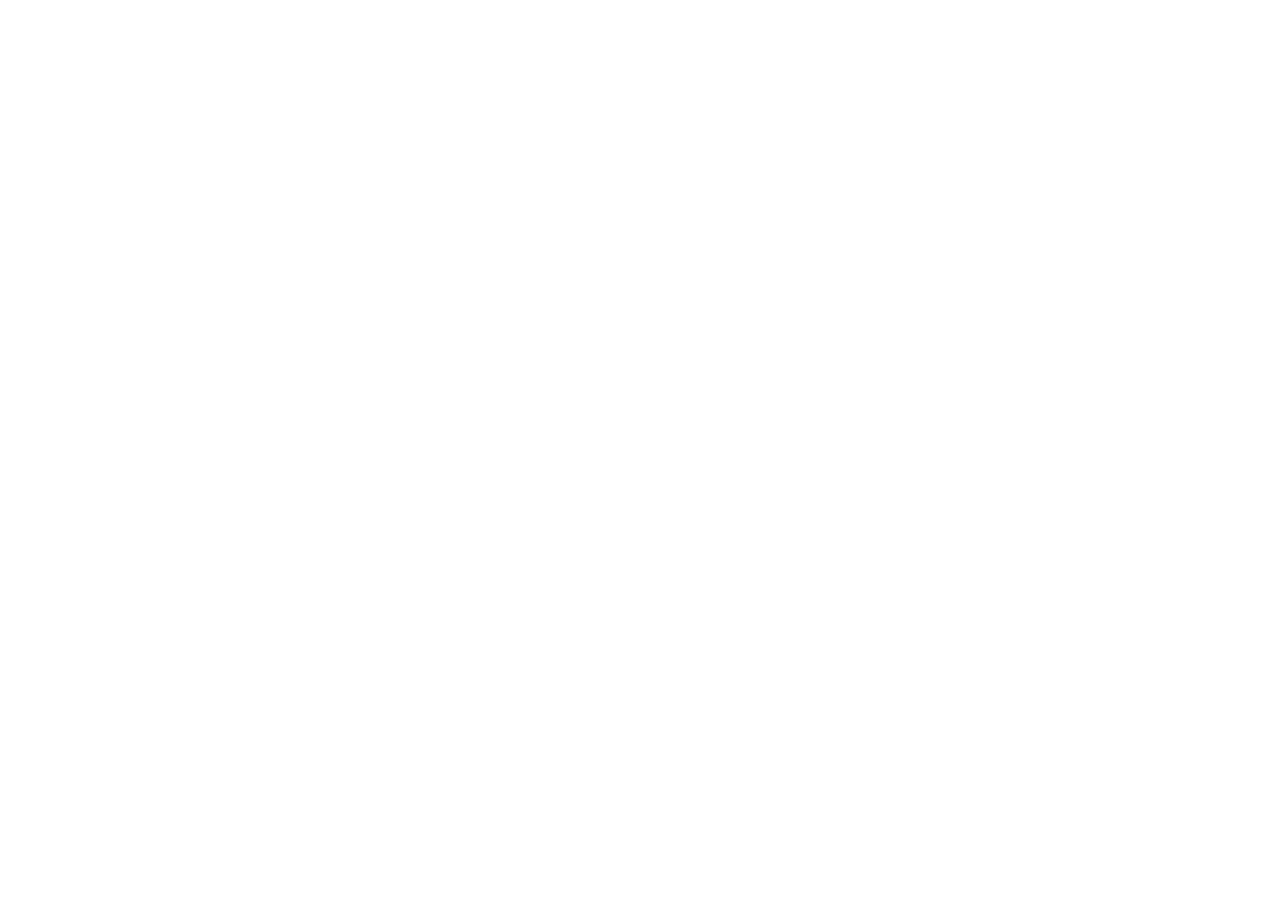
==== index.html @ 20a654a2 "feat: add basick folders and files (sun, mar 12, 2023 02:26:00 am)" ====
<!DOCTYPE html>
<html lang="en">

<head>
    <meta charset="UTF-8">
    <meta http-equiv="X-UA-Compatible" content="IE=edge">
    <meta name="viewport" content="width=device-width, initial-scale=1.0">
    <link rel="preconnect" href="https://fonts.googleapis.com">
    <link rel="preconnect" href="https://fonts.gstatic.com" crossorigin>
    <link href="https://fonts.googleapis.com/css2?family=Tilt+Neon&display=swap" rel="stylesheet">
    <link rel="stylesheet" href="css/style.css">
    <link rel="stylesheet" href="css/style.css">
    <title>Css Bayan</title>
</head>

<body>

</body>

</html>
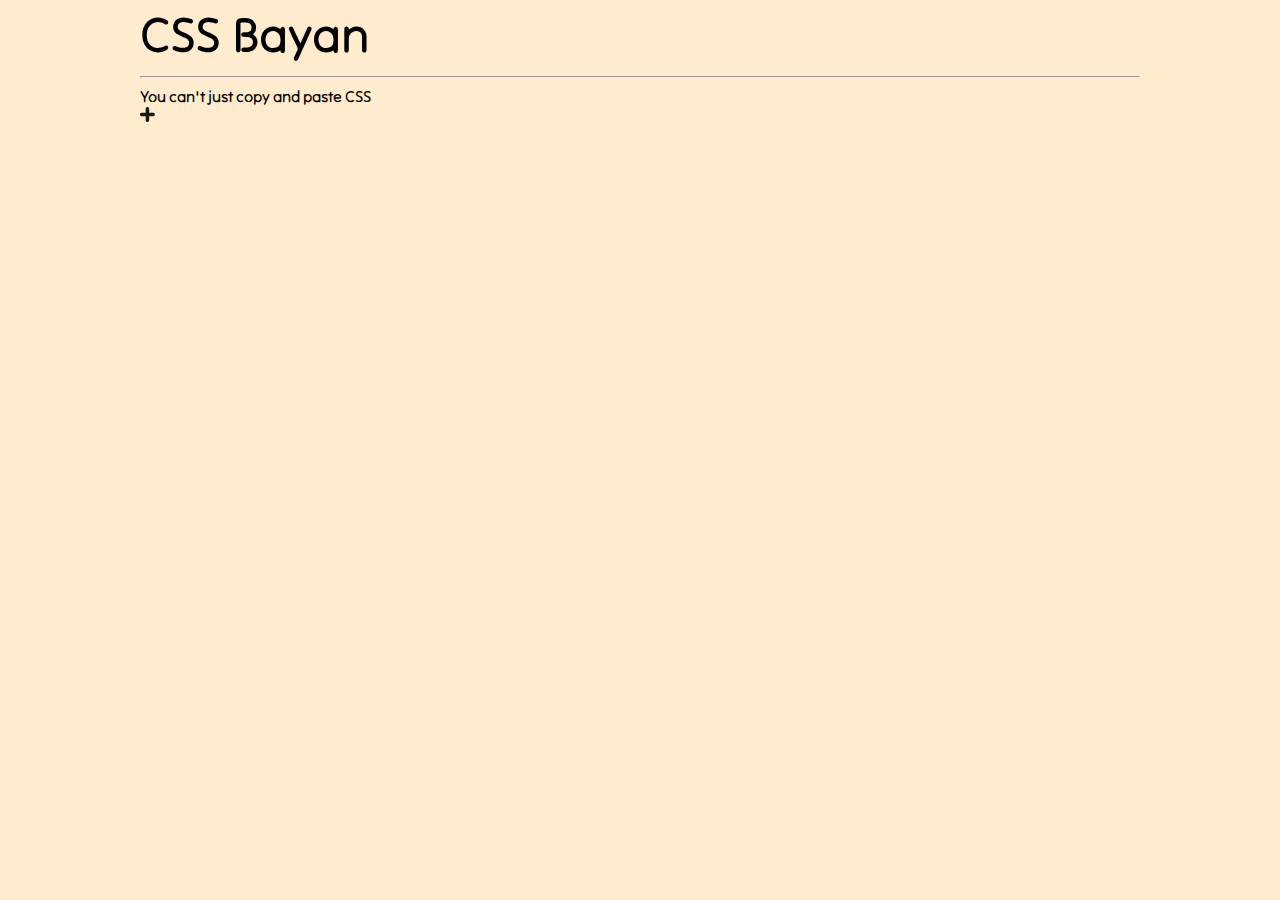
==== commit 1c14ddfa: "feat: add basick item and style (sun, mar 12, 2023 02:53:00 am)" ====
--- a/index.html
+++ b/index.html
@@ -8,13 +8,46 @@
     <link rel="preconnect" href="https://fonts.googleapis.com">
     <link rel="preconnect" href="https://fonts.gstatic.com" crossorigin>
     <link href="https://fonts.googleapis.com/css2?family=Tilt+Neon&display=swap" rel="stylesheet">
-    <link rel="stylesheet" href="css/style.css">
+    <link rel="stylesheet" href="css/reset.css">
     <link rel="stylesheet" href="css/style.css">
     <title>Css Bayan</title>
 </head>
 
 <body>
-
+    <main>
+        <div class="container">
+            <h1 class="main__title">CSS Bayan</h1>
+            <ul class="main__ul-memes">
+                <li class="main__ul-mem-item">
+                    <hr class="main__ul-mem-hr">
+                    <div class="main__ul-mem-box">
+                        <p class="main__ul-mem-text">
+                            You can't just copy and paste CSS
+                        </p>
+                        <svg class="main__ul-mem-ico" width="15.000000px" height="15.000000px" viewBox="0 0 1280.000000 1280.000000"
+                            preserveAspectRatio="xMidYMid meet">
+                            <g class="main__ul-mem-ico-path" transform="translate(0.000000,1280.000000) scale(0.100000,-0.100000)" fill="#000000"
+                                stroke="none">
+                                <path d="M6170 12789 c-30 -5 -99 -16 -153 -25 -274 -43 -501 -152 -686 -329
+                                -210 -201 -355 -466 -420 -766 -45 -211 -44 -172 -50 -2024 l-6 -1770 -1770
+                                -5 c-1602 -5 -1779 -7 -1867 -23 -328 -56 -564 -163 -775 -349 -178 -156 -296
+                                -347 -368 -594 -31 -106 -75 -390 -75 -490 0 -69 27 -275 50 -380 74 -337 295
+                                -663 583 -855 144 -96 270 -153 442 -200 207 -56 85 -52 2005 -58 l1775 -6 6
+                                -1765 c5 -1559 7 -1777 21 -1871 91 -594 387 -995 867 -1176 197 -74 557 -120
+                                725 -93 33 5 107 17 164 26 141 21 259 57 379 114 141 67 241 138 353 250 221
+                                221 363 514 410 845 6 44 14 91 17 105 4 14 9 822 12 1795 l6 1770 1775 6
+                                c1243 4 1795 9 1843 17 353 58 618 185 832 398 223 222 332 462 385 849 22
+                                167 25 262 9 368 -45 310 -66 390 -139 543 -79 167 -165 280 -308 407 -209
+                                184 -441 289 -757 344 -91 16 -251 18 -1870 23 l-1770 5 -6 1770 c-4 1277 -9
+                                1791 -17 1845 -60 383 -182 648 -408 889 -215 228 -454 346 -810 397 -133 20
+                                -330 26 -404 13z" />
+                            </g>
+                        </svg>
+                    </div>
+                </li>
+            </ul>
+        </div>
+    </main>
 </body>
 
 </html>--- a/css/style.css
+++ b/css/style.css
@@ -0,0 +1,18 @@
+body {
+    background-color: blanchedalmond;
+    font-family: 'Tilt Neon', cursive;
+}
+
+.container {
+    max-width: 1000px;
+    margin: 0 auto;
+}
+
+.main__title {
+    font-size: 50px;
+    line-height: 68px;
+}
+
+.main__ul-mem-ico-path {
+    fill: #171717;
+}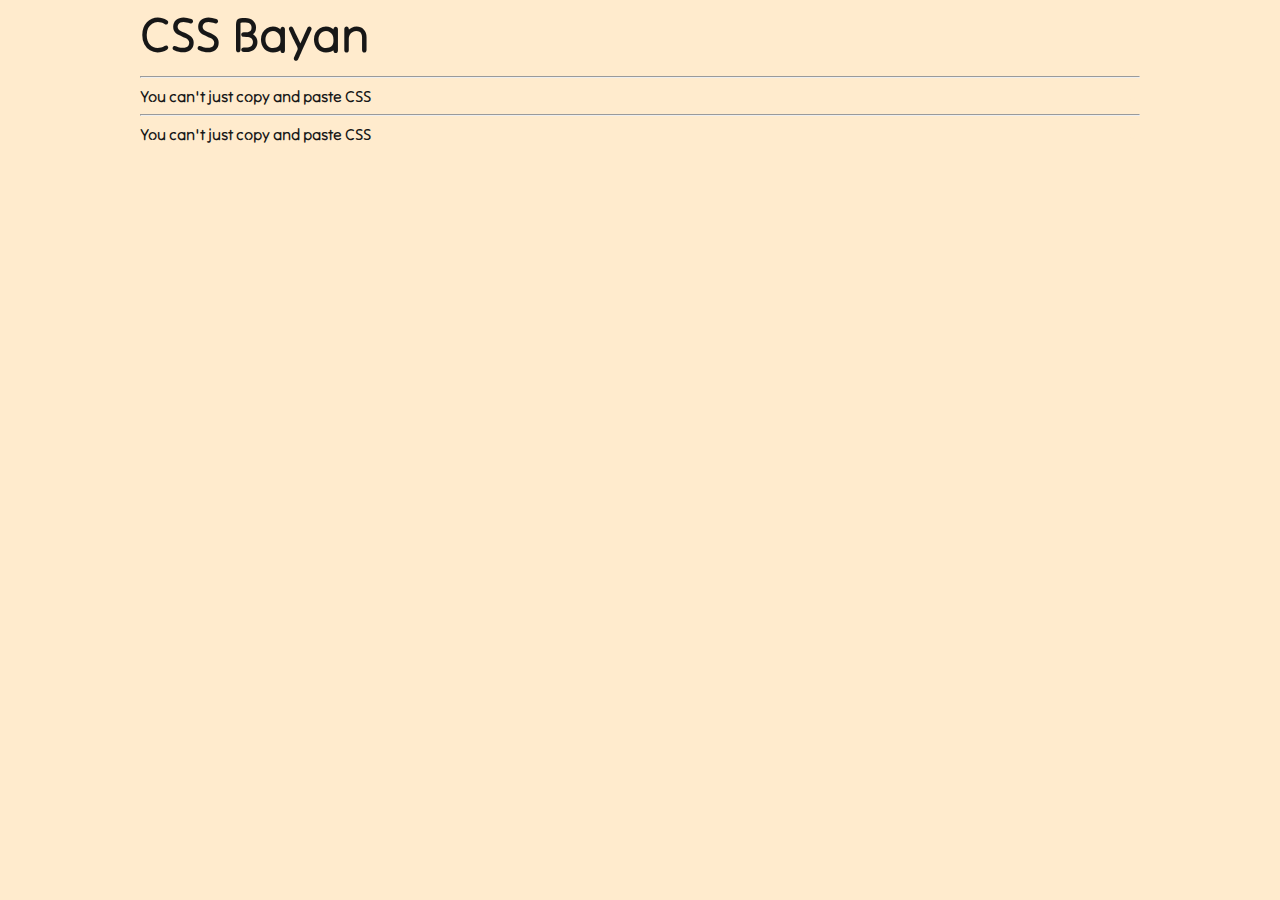
==== commit 218abfac: "feat: add animations hover and add memes (sun, mar 12, 2023 03:26:00 am)" ====
--- a/index.html
+++ b/index.html
@@ -44,6 +44,35 @@
                             </g>
                         </svg>
                     </div>
+                    <img class="main__ul-mem-ico-img" src="img/mem1.jpg" alt="mem-1">
+                </li>
+                <li class="main__ul-mem-item">
+                    <hr class="main__ul-mem-hr">
+                    <div class="main__ul-mem-box">
+                        <p class="main__ul-mem-text">
+                            You can't just copy and paste CSS
+                        </p>
+                        <svg class="main__ul-mem-ico" width="15.000000px" height="15.000000px" viewBox="0 0 1280.000000 1280.000000"
+                            preserveAspectRatio="xMidYMid meet">
+                            <g class="main__ul-mem-ico-path" transform="translate(0.000000,1280.000000) scale(0.100000,-0.100000)" fill="#000000"
+                                stroke="none">
+                                <path d="M6170 12789 c-30 -5 -99 -16 -153 -25 -274 -43 -501 -152 -686 -329
+                                -210 -201 -355 -466 -420 -766 -45 -211 -44 -172 -50 -2024 l-6 -1770 -1770
+                                -5 c-1602 -5 -1779 -7 -1867 -23 -328 -56 -564 -163 -775 -349 -178 -156 -296
+                                -347 -368 -594 -31 -106 -75 -390 -75 -490 0 -69 27 -275 50 -380 74 -337 295
+                                -663 583 -855 144 -96 270 -153 442 -200 207 -56 85 -52 2005 -58 l1775 -6 6
+                                -1765 c5 -1559 7 -1777 21 -1871 91 -594 387 -995 867 -1176 197 -74 557 -120
+                                725 -93 33 5 107 17 164 26 141 21 259 57 379 114 141 67 241 138 353 250 221
+                                221 363 514 410 845 6 44 14 91 17 105 4 14 9 822 12 1795 l6 1770 1775 6
+                                c1243 4 1795 9 1843 17 353 58 618 185 832 398 223 222 332 462 385 849 22
+                                167 25 262 9 368 -45 310 -66 390 -139 543 -79 167 -165 280 -308 407 -209
+                                184 -441 289 -757 344 -91 16 -251 18 -1870 23 l-1770 5 -6 1770 c-4 1277 -9
+                                1791 -17 1845 -60 383 -182 648 -408 889 -215 228 -454 346 -810 397 -133 20
+                                -330 26 -404 13z" />
+                            </g>
+                        </svg>
+                    </div>
+                    <img class="main__ul-mem-ico-img" src="img/mem2.jpg" alt="mem-2">
                 </li>
             </ul>
         </div>
--- a/css/style.css
+++ b/css/style.css
@@ -1,6 +1,7 @@
 body {
     background-color: blanchedalmond;
     font-family: 'Tilt Neon', cursive;
+    color: #171717;
 }
 
 .container {
@@ -14,5 +15,37 @@
 }
 
 .main__ul-mem-ico-path {
+
+    fill: blanchedalmond;
+}
+
+.main__ul-mem-box {
+    display: flex;
+    justify-content: space-between;
+}
+
+.main__ul-mem-ico-img {
+    max-width: 400px;
+    margin: 15px auto;
+    border: 2px solid #171717;
+    border-radius: 5px;
+    display: none;
+    transform: scale(0);
+}
+
+.main__ul-memes {
+    transition: all 5s;
+}
+
+.main__ul-memes:hover .main__ul-mem-ico-path {
+    display: block;  
     fill: #171717;
+    transition: all 0.5s;
+}
+
+.main__ul-mem-item:hover .main__ul-mem-ico-img {
+    max-width: 400px;
+    display: block;
+    transform: scale(1);
+    transition: all 0.8s;
 }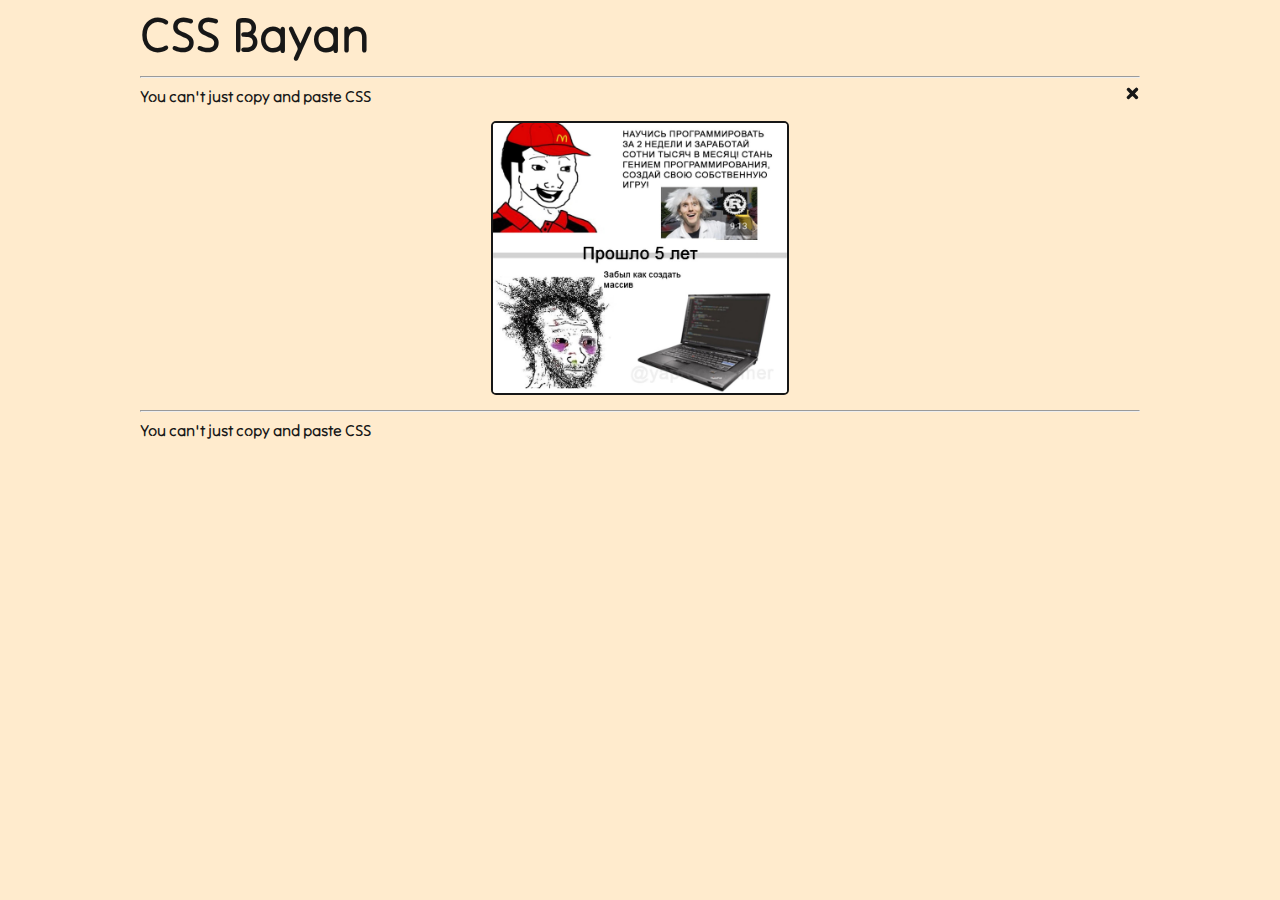
==== commit c7db6ce4: "feat: add animation hover and active elements (sun, mar 12, 2023 00:11:00 pm)" ====
--- a/index.html
+++ b/index.html
@@ -20,59 +20,55 @@
             <ul class="main__ul-memes">
                 <li class="main__ul-mem-item">
                     <hr class="main__ul-mem-hr">
-                    <div class="main__ul-mem-box">
-                        <p class="main__ul-mem-text">
-                            You can't just copy and paste CSS
-                        </p>
-                        <svg class="main__ul-mem-ico" width="15.000000px" height="15.000000px" viewBox="0 0 1280.000000 1280.000000"
-                            preserveAspectRatio="xMidYMid meet">
-                            <g class="main__ul-mem-ico-path" transform="translate(0.000000,1280.000000) scale(0.100000,-0.100000)" fill="#000000"
-                                stroke="none">
-                                <path d="M6170 12789 c-30 -5 -99 -16 -153 -25 -274 -43 -501 -152 -686 -329
-                                -210 -201 -355 -466 -420 -766 -45 -211 -44 -172 -50 -2024 l-6 -1770 -1770
-                                -5 c-1602 -5 -1779 -7 -1867 -23 -328 -56 -564 -163 -775 -349 -178 -156 -296
-                                -347 -368 -594 -31 -106 -75 -390 -75 -490 0 -69 27 -275 50 -380 74 -337 295
-                                -663 583 -855 144 -96 270 -153 442 -200 207 -56 85 -52 2005 -58 l1775 -6 6
-                                -1765 c5 -1559 7 -1777 21 -1871 91 -594 387 -995 867 -1176 197 -74 557 -120
-                                725 -93 33 5 107 17 164 26 141 21 259 57 379 114 141 67 241 138 353 250 221
-                                221 363 514 410 845 6 44 14 91 17 105 4 14 9 822 12 1795 l6 1770 1775 6
-                                c1243 4 1795 9 1843 17 353 58 618 185 832 398 223 222 332 462 385 849 22
-                                167 25 262 9 368 -45 310 -66 390 -139 543 -79 167 -165 280 -308 407 -209
-                                184 -441 289 -757 344 -91 16 -251 18 -1870 23 l-1770 5 -6 1770 c-4 1277 -9
-                                1791 -17 1845 -60 383 -182 648 -408 889 -215 228 -454 346 -810 397 -133 20
-                                -330 26 -404 13z" />
-                            </g>
-                        </svg>
-                    </div>
-                    <img class="main__ul-mem-ico-img" src="img/mem1.jpg" alt="mem-1">
+                    <input name="origin" id="mem-1" class="main__ul-mem-input" type="radio" value="google" checked>
+                    <label class="main__ul-mem-lable" for="mem-1">You can't just copy and paste CSS</label>
+                    <svg class="main__ul-mem-ico" width="15.000000px" height="15.000000px"
+                        viewBox="0 0 1280.000000 1280.000000" preserveAspectRatio="xMidYMid meet">
+                        <g class="main__ul-mem-ico-path"
+                            transform="translate(0.000000,1280.000000) scale(0.100000,-0.100000)" fill="#000000"
+                            stroke="none">
+                            <path d="M6170 12789 c-30 -5 -99 -16 -153 -25 -274 -43 -501 -152 -686 -329
+                            -210 -201 -355 -466 -420 -766 -45 -211 -44 -172 -50 -2024 l-6 -1770 -1770
+                            -5 c-1602 -5 -1779 -7 -1867 -23 -328 -56 -564 -163 -775 -349 -178 -156 -296
+                            -347 -368 -594 -31 -106 -75 -390 -75 -490 0 -69 27 -275 50 -380 74 -337 295
+                            -663 583 -855 144 -96 270 -153 442 -200 207 -56 85 -52 2005 -58 l1775 -6 6
+                            -1765 c5 -1559 7 -1777 21 -1871 91 -594 387 -995 867 -1176 197 -74 557 -120
+                            725 -93 33 5 107 17 164 26 141 21 259 57 379 114 141 67 241 138 353 250 221
+                            221 363 514 410 845 6 44 14 91 17 105 4 14 9 822 12 1795 l6 1770 1775 6
+                            c1243 4 1795 9 1843 17 353 58 618 185 832 398 223 222 332 462 385 849 22
+                            167 25 262 9 368 -45 310 -66 390 -139 543 -79 167 -165 280 -308 407 -209
+                            184 -441 289 -757 344 -91 16 -251 18 -1870 23 l-1770 5 -6 1770 c-4 1277 -9
+                            1791 -17 1845 -60 383 -182 648 -408 889 -215 228 -454 346 -810 397 -133 20
+                            -330 26 -404 13z" />
+                        </g>
+                    </svg>
+                    <img class="main__ul-mem-ico-img" src="img/mem1.jpg" alt="mem-1" for="mem-1">
                 </li>
                 <li class="main__ul-mem-item">
                     <hr class="main__ul-mem-hr">
-                    <div class="main__ul-mem-box">
-                        <p class="main__ul-mem-text">
-                            You can't just copy and paste CSS
-                        </p>
-                        <svg class="main__ul-mem-ico" width="15.000000px" height="15.000000px" viewBox="0 0 1280.000000 1280.000000"
-                            preserveAspectRatio="xMidYMid meet">
-                            <g class="main__ul-mem-ico-path" transform="translate(0.000000,1280.000000) scale(0.100000,-0.100000)" fill="#000000"
-                                stroke="none">
-                                <path d="M6170 12789 c-30 -5 -99 -16 -153 -25 -274 -43 -501 -152 -686 -329
-                                -210 -201 -355 -466 -420 -766 -45 -211 -44 -172 -50 -2024 l-6 -1770 -1770
-                                -5 c-1602 -5 -1779 -7 -1867 -23 -328 -56 -564 -163 -775 -349 -178 -156 -296
-                                -347 -368 -594 -31 -106 -75 -390 -75 -490 0 -69 27 -275 50 -380 74 -337 295
-                                -663 583 -855 144 -96 270 -153 442 -200 207 -56 85 -52 2005 -58 l1775 -6 6
-                                -1765 c5 -1559 7 -1777 21 -1871 91 -594 387 -995 867 -1176 197 -74 557 -120
-                                725 -93 33 5 107 17 164 26 141 21 259 57 379 114 141 67 241 138 353 250 221
-                                221 363 514 410 845 6 44 14 91 17 105 4 14 9 822 12 1795 l6 1770 1775 6
-                                c1243 4 1795 9 1843 17 353 58 618 185 832 398 223 222 332 462 385 849 22
-                                167 25 262 9 368 -45 310 -66 390 -139 543 -79 167 -165 280 -308 407 -209
-                                184 -441 289 -757 344 -91 16 -251 18 -1870 23 l-1770 5 -6 1770 c-4 1277 -9
-                                1791 -17 1845 -60 383 -182 648 -408 889 -215 228 -454 346 -810 397 -133 20
-                                -330 26 -404 13z" />
-                            </g>
-                        </svg>
-                    </div>
-                    <img class="main__ul-mem-ico-img" src="img/mem2.jpg" alt="mem-2">
+                    <input name="origin" id="mem-2" class="main__ul-mem-input" type="radio" value="google">
+                    <label class="main__ul-mem-lable" for="mem-2">You can't just copy and paste CSS</label>
+                    <svg class="main__ul-mem-ico" width="15.000000px" height="15.000000px"
+                        viewBox="0 0 1280.000000 1280.000000" preserveAspectRatio="xMidYMid meet">
+                        <g class="main__ul-mem-ico-path"
+                            transform="translate(0.000000,1280.000000) scale(0.100000,-0.100000)" fill="#000000"
+                            stroke="none">
+                            <path d="M6170 12789 c-30 -5 -99 -16 -153 -25 -274 -43 -501 -152 -686 -329
+                            -210 -201 -355 -466 -420 -766 -45 -211 -44 -172 -50 -2024 l-6 -1770 -1770
+                            -5 c-1602 -5 -1779 -7 -1867 -23 -328 -56 -564 -163 -775 -349 -178 -156 -296
+                            -347 -368 -594 -31 -106 -75 -390 -75 -490 0 -69 27 -275 50 -380 74 -337 295
+                            -663 583 -855 144 -96 270 -153 442 -200 207 -56 85 -52 2005 -58 l1775 -6 6
+                            -1765 c5 -1559 7 -1777 21 -1871 91 -594 387 -995 867 -1176 197 -74 557 -120
+                            725 -93 33 5 107 17 164 26 141 21 259 57 379 114 141 67 241 138 353 250 221
+                            221 363 514 410 845 6 44 14 91 17 105 4 14 9 822 12 1795 l6 1770 1775 6
+                            c1243 4 1795 9 1843 17 353 58 618 185 832 398 223 222 332 462 385 849 22
+                            167 25 262 9 368 -45 310 -66 390 -139 543 -79 167 -165 280 -308 407 -209
+                            184 -441 289 -757 344 -91 16 -251 18 -1870 23 l-1770 5 -6 1770 c-4 1277 -9
+                            1791 -17 1845 -60 383 -182 648 -408 889 -215 228 -454 346 -810 397 -133 20
+                            -330 26 -404 13z" />
+                        </g>
+                    </svg>
+                    <img class="main__ul-mem-ico-img" src="img/mem1.jpg" alt="mem-1" for="mem-1">
                 </li>
             </ul>
         </div>
--- a/css/style.css
+++ b/css/style.css
@@ -15,37 +15,68 @@
 }
 
 .main__ul-mem-ico-path {
-
     fill: blanchedalmond;
 }
 
-.main__ul-mem-box {
+.main__ul-mem-lable {
     display: flex;
     justify-content: space-between;
 }
 
 .main__ul-mem-ico-img {
-    max-width: 400px;
     margin: 15px auto;
     border: 2px solid #171717;
     border-radius: 5px;
-    display: none;
     transform: scale(0);
+    transform-origin: top;
+    height: 0;
 }
 
-.main__ul-memes {
-    transition: all 5s;
-}
-
-.main__ul-memes:hover .main__ul-mem-ico-path {
-    display: block;  
+.main__ul-memes:hover .main__ul-mem-ico-path { 
     fill: #171717;
     transition: all 0.5s;
 }
 
+.main__ul-mem-input {
+    appearance: none;
+    position: absolute;
+}
+
+.main__ul-mem-item {
+    position: relative;
+}
+
+.main__ul-mem-ico {
+    position: absolute;
+    top: 10px;
+    right: 0;
+}
+
 .main__ul-mem-item:hover .main__ul-mem-ico-img {
-    max-width: 400px;
-    display: block;
+    opacity: 1;
     transform: scale(1);
-    transition: all 0.8s;
-}+    height: 30vh;
+    transition: 0.6s;
+}
+
+.main__ul-mem-item:hover .main__ul-mem-ico { 
+    transform: rotateZ(45deg);
+    transition: all 0.5s;
+}
+
+.main__ul-mem-input:checked ~ .main__ul-mem-ico-img{
+    opacity: 1;
+    transform: scale(1);
+    height: 30vh;
+    transition: 0.6s;
+}
+
+.main__ul-mem-input:checked ~ .main__ul-mem-ico {
+    transition: all 0.5s;
+    transform: rotateZ(45deg);
+}
+
+.main__ul-mem-input:checked ~ .main__ul-mem-ico .main__ul-mem-ico-path { 
+    fill: #171717;
+    transition: all 0.5s;
+}
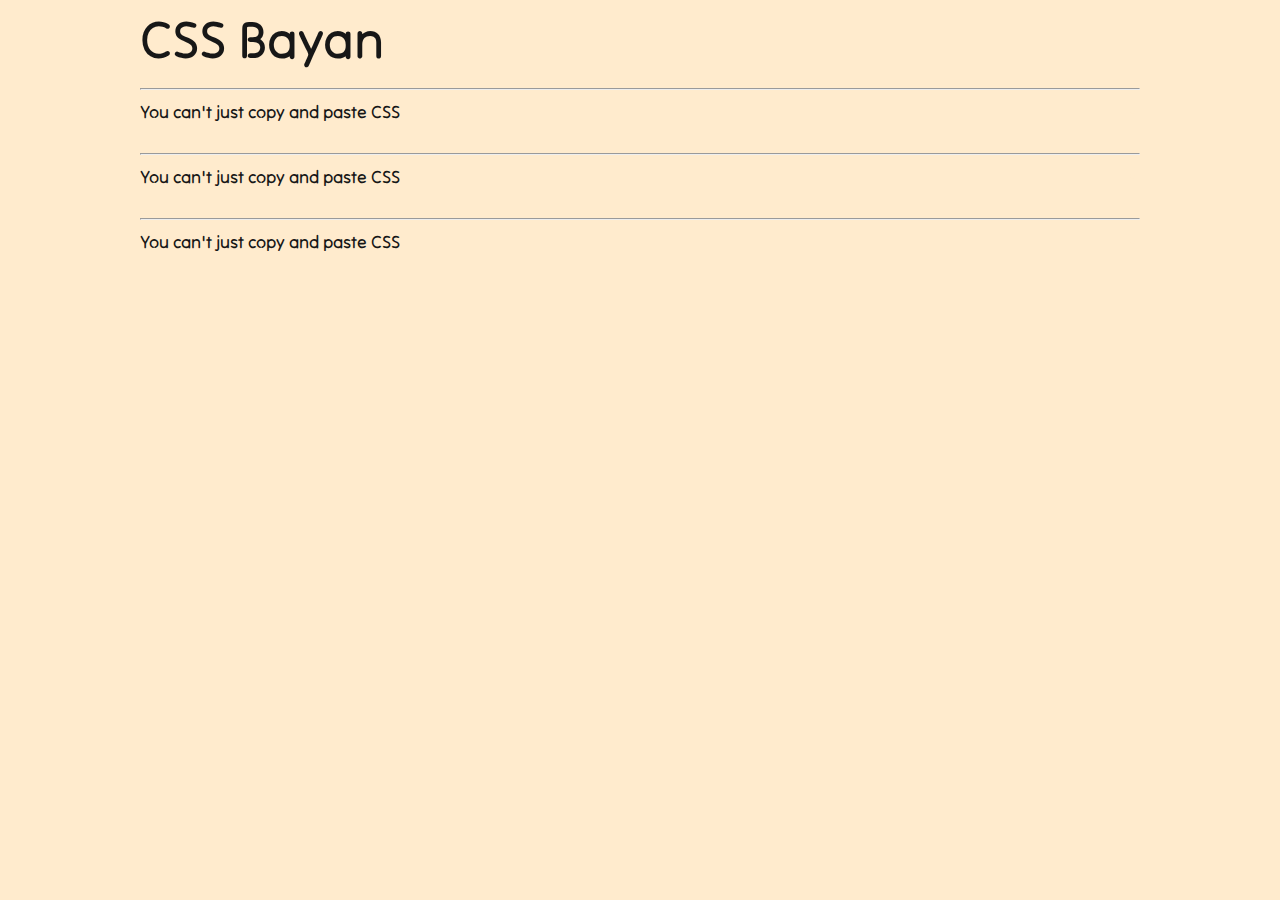
==== commit f9c9a0e7: "feat:finish work with animation (sun, mar 12, 2023 01:05:00 pm)" ====
--- a/index.html
+++ b/index.html
@@ -20,14 +20,16 @@
             <ul class="main__ul-memes">
                 <li class="main__ul-mem-item">
                     <hr class="main__ul-mem-hr">
-                    <input name="origin" id="mem-1" class="main__ul-mem-input" type="radio" value="google" checked>
-                    <label class="main__ul-mem-lable" for="mem-1">You can't just copy and paste CSS</label>
-                    <svg class="main__ul-mem-ico" width="15.000000px" height="15.000000px"
-                        viewBox="0 0 1280.000000 1280.000000" preserveAspectRatio="xMidYMid meet">
-                        <g class="main__ul-mem-ico-path"
-                            transform="translate(0.000000,1280.000000) scale(0.100000,-0.100000)" fill="#000000"
-                            stroke="none">
-                            <path d="M6170 12789 c-30 -5 -99 -16 -153 -25 -274 -43 -501 -152 -686 -329
+                    <input name="origin" id="mem-1" class="main__ul-mem-input" type="radio" value="google">
+                    <label class="main__ul-mem-lable" for="mem-1">
+                        <div class="main__ul-mem-lable-box">
+                            <p>You can't just copy and paste CSS</p>
+                            <svg class="main__ul-mem-ico" width="15.000000px" height="15.000000px"
+                                viewBox="0 0 1280.000000 1280.000000" preserveAspectRatio="xMidYMid meet">
+                                <g class="main__ul-mem-ico-path"
+                                    transform="translate(0.000000,1280.000000) scale(0.100000,-0.100000)" fill="#000000"
+                                    stroke="none">
+                                    <path d="M6170 12789 c-30 -5 -99 -16 -153 -25 -274 -43 -501 -152 -686 -329
                             -210 -201 -355 -466 -420 -766 -45 -211 -44 -172 -50 -2024 l-6 -1770 -1770
                             -5 c-1602 -5 -1779 -7 -1867 -23 -328 -56 -564 -163 -775 -349 -178 -156 -296
                             -347 -368 -594 -31 -106 -75 -390 -75 -490 0 -69 27 -275 50 -380 74 -337 295
@@ -40,20 +42,24 @@
                             184 -441 289 -757 344 -91 16 -251 18 -1870 23 l-1770 5 -6 1770 c-4 1277 -9
                             1791 -17 1845 -60 383 -182 648 -408 889 -215 228 -454 346 -810 397 -133 20
                             -330 26 -404 13z" />
-                        </g>
-                    </svg>
-                    <img class="main__ul-mem-ico-img" src="img/mem1.jpg" alt="mem-1" for="mem-1">
+                                </g>
+                            </svg>
+                        </div>
+                        <img for="mem-1" class="main__ul-mem-ico-img" src="img/mem1.jpg" alt="mem-1">
+                    </label>
                 </li>
                 <li class="main__ul-mem-item">
                     <hr class="main__ul-mem-hr">
                     <input name="origin" id="mem-2" class="main__ul-mem-input" type="radio" value="google">
-                    <label class="main__ul-mem-lable" for="mem-2">You can't just copy and paste CSS</label>
-                    <svg class="main__ul-mem-ico" width="15.000000px" height="15.000000px"
-                        viewBox="0 0 1280.000000 1280.000000" preserveAspectRatio="xMidYMid meet">
-                        <g class="main__ul-mem-ico-path"
-                            transform="translate(0.000000,1280.000000) scale(0.100000,-0.100000)" fill="#000000"
-                            stroke="none">
-                            <path d="M6170 12789 c-30 -5 -99 -16 -153 -25 -274 -43 -501 -152 -686 -329
+                    <label class="main__ul-mem-lable" for="mem-2">
+                        <div class="main__ul-mem-lable-box">
+                            <p>You can't just copy and paste CSS</p>
+                            <svg class="main__ul-mem-ico" width="15.000000px" height="15.000000px"
+                                viewBox="0 0 1280.000000 1280.000000" preserveAspectRatio="xMidYMid meet">
+                                <g class="main__ul-mem-ico-path"
+                                    transform="translate(0.000000,1280.000000) scale(0.100000,-0.100000)" fill="#000000"
+                                    stroke="none">
+                                    <path d="M6170 12789 c-30 -5 -99 -16 -153 -25 -274 -43 -501 -152 -686 -329
                             -210 -201 -355 -466 -420 -766 -45 -211 -44 -172 -50 -2024 l-6 -1770 -1770
                             -5 c-1602 -5 -1779 -7 -1867 -23 -328 -56 -564 -163 -775 -349 -178 -156 -296
                             -347 -368 -594 -31 -106 -75 -390 -75 -490 0 -69 27 -275 50 -380 74 -337 295
@@ -66,9 +72,41 @@
                             184 -441 289 -757 344 -91 16 -251 18 -1870 23 l-1770 5 -6 1770 c-4 1277 -9
                             1791 -17 1845 -60 383 -182 648 -408 889 -215 228 -454 346 -810 397 -133 20
                             -330 26 -404 13z" />
-                        </g>
-                    </svg>
-                    <img class="main__ul-mem-ico-img" src="img/mem1.jpg" alt="mem-1" for="mem-1">
+                                </g>
+                            </svg>
+                        </div>
+                        <img for="mem-2" class="main__ul-mem-ico-img" src="img/mem2.jpg" alt="mem-2">
+                    </label>
+                </li>
+                <li class="main__ul-mem-item">
+                    <hr class="main__ul-mem-hr">
+                    <input name="origin" id="mem-3" class="main__ul-mem-input" type="radio" value="google">
+                    <label class="main__ul-mem-lable" for="mem-3">
+                        <div class="main__ul-mem-lable-box">
+                            <p>You can't just copy and paste CSS</p>
+                            <svg class="main__ul-mem-ico" width="15.000000px" height="15.000000px"
+                                viewBox="0 0 1280.000000 1280.000000" preserveAspectRatio="xMidYMid meet">
+                                <g class="main__ul-mem-ico-path"
+                                    transform="translate(0.000000,1280.000000) scale(0.100000,-0.100000)" fill="#000000"
+                                    stroke="none">
+                                    <path d="M6170 12789 c-30 -5 -99 -16 -153 -25 -274 -43 -501 -152 -686 -329
+                            -210 -201 -355 -466 -420 -766 -45 -211 -44 -172 -50 -2024 l-6 -1770 -1770
+                            -5 c-1602 -5 -1779 -7 -1867 -23 -328 -56 -564 -163 -775 -349 -178 -156 -296
+                            -347 -368 -594 -31 -106 -75 -390 -75 -490 0 -69 27 -275 50 -380 74 -337 295
+                            -663 583 -855 144 -96 270 -153 442 -200 207 -56 85 -52 2005 -58 l1775 -6 6
+                            -1765 c5 -1559 7 -1777 21 -1871 91 -594 387 -995 867 -1176 197 -74 557 -120
+                            725 -93 33 5 107 17 164 26 141 21 259 57 379 114 141 67 241 138 353 250 221
+                            221 363 514 410 845 6 44 14 91 17 105 4 14 9 822 12 1795 l6 1770 1775 6
+                            c1243 4 1795 9 1843 17 353 58 618 185 832 398 223 222 332 462 385 849 22
+                            167 25 262 9 368 -45 310 -66 390 -139 543 -79 167 -165 280 -308 407 -209
+                            184 -441 289 -757 344 -91 16 -251 18 -1870 23 l-1770 5 -6 1770 c-4 1277 -9
+                            1791 -17 1845 -60 383 -182 648 -408 889 -215 228 -454 346 -810 397 -133 20
+                            -330 26 -404 13z" />
+                                </g>
+                            </svg>
+                        </div>
+                        <img for="mem-3" class="main__ul-mem-ico-img" src="img/mem3.jpg" alt="mem-3">
+                    </label>
                 </li>
             </ul>
         </div>
--- a/css/style.css
+++ b/css/style.css
@@ -2,6 +2,8 @@
     background-color: blanchedalmond;
     font-family: 'Tilt Neon', cursive;
     color: #171717;
+    font-size: calc((5vh/2 + 2vw/2)/2);
+    line-height: 1.5em;
 }
 
 .container {
@@ -10,21 +12,16 @@
 }
 
 .main__title {
-    font-size: 50px;
-    line-height: 68px;
+    font-size: 3em;
+    line-height: 1.5em;
 }
 
 .main__ul-mem-ico-path {
     fill: blanchedalmond;
 }
 
-.main__ul-mem-lable {
-    display: flex;
-    justify-content: space-between;
-}
-
 .main__ul-mem-ico-img {
-    margin: 15px auto;
+    margin: 15px auto 0;
     border: 2px solid #171717;
     border-radius: 5px;
     transform: scale(0);
@@ -42,20 +39,27 @@
     position: absolute;
 }
 
-.main__ul-mem-item {
-    position: relative;
+.main__ul-mem-lable-box {
+    display: flex;
+    justify-content: space-between;
+    
 }
 
-.main__ul-mem-ico {
-    position: absolute;
-    top: 10px;
-    right: 0;
+.main__ul-mem-lable {
+    width: 100%;
+    display: block;
+    cursor: pointer;
 }
 
 .main__ul-mem-item:hover .main__ul-mem-ico-img {
     opacity: 1;
     transform: scale(1);
     height: 30vh;
+    max-width: 90vw;
+    transition: 0.6s;
+}
+
+.main__ul-mem-item:not(hover) .main__ul-mem-ico-img {
     transition: 0.6s;
 }
 
@@ -64,19 +68,26 @@
     transition: all 0.5s;
 }
 
-.main__ul-mem-input:checked ~ .main__ul-mem-ico-img{
+.main__ul-mem-item:not(hover) .main__ul-mem-ico { 
+    transition: all 0.5s;
+}
+
+.main__ul-mem-input:checked ~ .main__ul-mem-lable .main__ul-mem-ico-img{
     opacity: 1;
     transform: scale(1);
     height: 30vh;
     transition: 0.6s;
 }
 
-.main__ul-mem-input:checked ~ .main__ul-mem-ico {
+.main__ul-mem-input:checked ~.main__ul-mem-lable .main__ul-mem-ico {
     transition: all 0.5s;
     transform: rotateZ(45deg);
 }
 
-.main__ul-mem-input:checked ~ .main__ul-mem-ico .main__ul-mem-ico-path { 
-    fill: #171717;
+.main__ul-mem-input:checked ~ .main__ul-mem-lable .main__ul-mem-ico .main__ul-mem-ico-path { 
     transition: all 0.5s;
 }
+
+.main__ul-mem-input:not(checked) ~ .main__ul-mem-lable .main__ul-mem-ico-img {
+    transition: all 0.5s;
+}
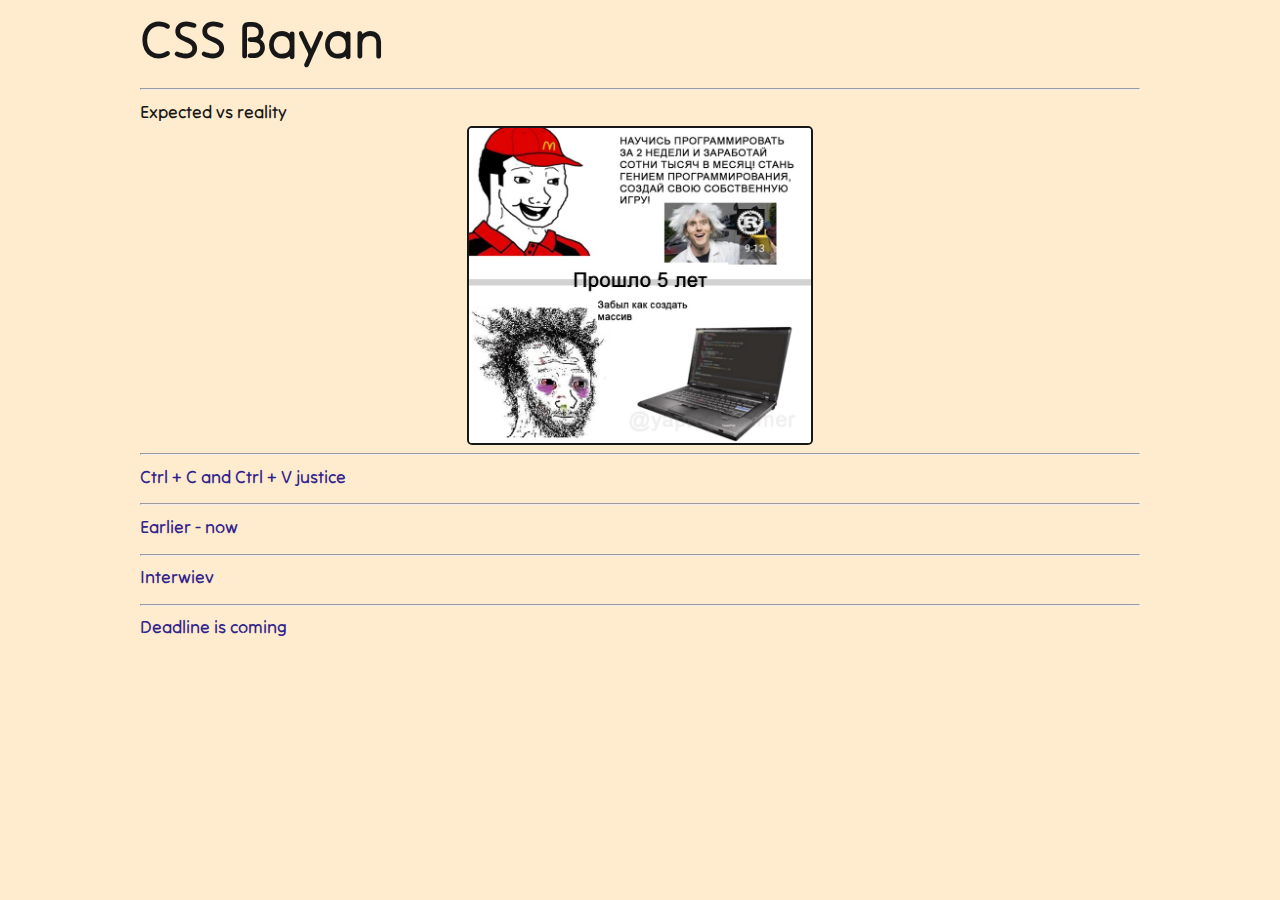
==== commit 647a3b73: "feat: add content (sun, mar 12, 2023 01:38:00 pm)" ====
--- a/index.html
+++ b/index.html
@@ -20,10 +20,10 @@
             <ul class="main__ul-memes">
                 <li class="main__ul-mem-item">
                     <hr class="main__ul-mem-hr">
-                    <input name="origin" id="mem-1" class="main__ul-mem-input" type="radio" value="google">
+                    <input name="origin" id="mem-1" class="main__ul-mem-input" type="radio" value="google" checked>
                     <label class="main__ul-mem-lable" for="mem-1">
                         <div class="main__ul-mem-lable-box">
-                            <p>You can't just copy and paste CSS</p>
+                            <p class="main__ul-mem-text" >Expected vs reality</p>
                             <svg class="main__ul-mem-ico" width="15.000000px" height="15.000000px"
                                 viewBox="0 0 1280.000000 1280.000000" preserveAspectRatio="xMidYMid meet">
                                 <g class="main__ul-mem-ico-path"
@@ -53,7 +53,7 @@
                     <input name="origin" id="mem-2" class="main__ul-mem-input" type="radio" value="google">
                     <label class="main__ul-mem-lable" for="mem-2">
                         <div class="main__ul-mem-lable-box">
-                            <p>You can't just copy and paste CSS</p>
+                            <p class="main__ul-mem-text">Ctrl + C and Ctrl + V justice</p>
                             <svg class="main__ul-mem-ico" width="15.000000px" height="15.000000px"
                                 viewBox="0 0 1280.000000 1280.000000" preserveAspectRatio="xMidYMid meet">
                                 <g class="main__ul-mem-ico-path"
@@ -83,7 +83,7 @@
                     <input name="origin" id="mem-3" class="main__ul-mem-input" type="radio" value="google">
                     <label class="main__ul-mem-lable" for="mem-3">
                         <div class="main__ul-mem-lable-box">
-                            <p>You can't just copy and paste CSS</p>
+                            <p class="main__ul-mem-text">Earlier - now</p>
                             <svg class="main__ul-mem-ico" width="15.000000px" height="15.000000px"
                                 viewBox="0 0 1280.000000 1280.000000" preserveAspectRatio="xMidYMid meet">
                                 <g class="main__ul-mem-ico-path"
@@ -108,6 +108,66 @@
                         <img for="mem-3" class="main__ul-mem-ico-img" src="img/mem3.jpg" alt="mem-3">
                     </label>
                 </li>
+                <li class="main__ul-mem-item">
+                    <hr class="main__ul-mem-hr">
+                    <input name="origin" id="mem-4" class="main__ul-mem-input" type="radio" value="google">
+                    <label class="main__ul-mem-lable" for="mem-4">
+                        <div class="main__ul-mem-lable-box">
+                            <p class="main__ul-mem-text">Interwiev</p>
+                            <svg class="main__ul-mem-ico" width="15.000000px" height="15.000000px"
+                                viewBox="0 0 1280.000000 1280.000000" preserveAspectRatio="xMidYMid meet">
+                                <g class="main__ul-mem-ico-path"
+                                    transform="translate(0.000000,1280.000000) scale(0.100000,-0.100000)" fill="#000000"
+                                    stroke="none">
+                                    <path d="M6170 12789 c-30 -5 -99 -16 -153 -25 -274 -43 -501 -152 -686 -329
+                            -210 -201 -355 -466 -420 -766 -45 -211 -44 -172 -50 -2024 l-6 -1770 -1770
+                            -5 c-1602 -5 -1779 -7 -1867 -23 -328 -56 -564 -163 -775 -349 -178 -156 -296
+                            -347 -368 -594 -31 -106 -75 -390 -75 -490 0 -69 27 -275 50 -380 74 -337 295
+                            -663 583 -855 144 -96 270 -153 442 -200 207 -56 85 -52 2005 -58 l1775 -6 6
+                            -1765 c5 -1559 7 -1777 21 -1871 91 -594 387 -995 867 -1176 197 -74 557 -120
+                            725 -93 33 5 107 17 164 26 141 21 259 57 379 114 141 67 241 138 353 250 221
+                            221 363 514 410 845 6 44 14 91 17 105 4 14 9 822 12 1795 l6 1770 1775 6
+                            c1243 4 1795 9 1843 17 353 58 618 185 832 398 223 222 332 462 385 849 22
+                            167 25 262 9 368 -45 310 -66 390 -139 543 -79 167 -165 280 -308 407 -209
+                            184 -441 289 -757 344 -91 16 -251 18 -1870 23 l-1770 5 -6 1770 c-4 1277 -9
+                            1791 -17 1845 -60 383 -182 648 -408 889 -215 228 -454 346 -810 397 -133 20
+                            -330 26 -404 13z" />
+                                </g>
+                            </svg>
+                        </div>
+                        <img for="mem-4" class="main__ul-mem-ico-img" src="img/mem4.jpg" alt="mem-4">
+                    </label>
+                </li>
+                <li class="main__ul-mem-item">
+                    <hr class="main__ul-mem-hr">
+                    <input name="origin" id="mem-5" class="main__ul-mem-input" type="radio" value="google">
+                    <label class="main__ul-mem-lable" for="mem-5">
+                        <div class="main__ul-mem-lable-box">
+                            <p class="main__ul-mem-text">Deadline is coming</p>
+                            <svg class="main__ul-mem-ico" width="15.000000px" height="15.000000px"
+                                viewBox="0 0 1280.000000 1280.000000" preserveAspectRatio="xMidYMid meet">
+                                <g class="main__ul-mem-ico-path"
+                                    transform="translate(0.000000,1280.000000) scale(0.100000,-0.100000)" fill="#000000"
+                                    stroke="none">
+                                    <path d="M6170 12789 c-30 -5 -99 -16 -153 -25 -274 -43 -501 -152 -686 -329
+                            -210 -201 -355 -466 -420 -766 -45 -211 -44 -172 -50 -2024 l-6 -1770 -1770
+                            -5 c-1602 -5 -1779 -7 -1867 -23 -328 -56 -564 -163 -775 -349 -178 -156 -296
+                            -347 -368 -594 -31 -106 -75 -390 -75 -490 0 -69 27 -275 50 -380 74 -337 295
+                            -663 583 -855 144 -96 270 -153 442 -200 207 -56 85 -52 2005 -58 l1775 -6 6
+                            -1765 c5 -1559 7 -1777 21 -1871 91 -594 387 -995 867 -1176 197 -74 557 -120
+                            725 -93 33 5 107 17 164 26 141 21 259 57 379 114 141 67 241 138 353 250 221
+                            221 363 514 410 845 6 44 14 91 17 105 4 14 9 822 12 1795 l6 1770 1775 6
+                            c1243 4 1795 9 1843 17 353 58 618 185 832 398 223 222 332 462 385 849 22
+                            167 25 262 9 368 -45 310 -66 390 -139 543 -79 167 -165 280 -308 407 -209
+                            184 -441 289 -757 344 -91 16 -251 18 -1870 23 l-1770 5 -6 1770 c-4 1277 -9
+                            1791 -17 1845 -60 383 -182 648 -408 889 -215 228 -454 346 -810 397 -133 20
+                            -330 26 -404 13z" />
+                                </g>
+                            </svg>
+                        </div>
+                        <img for="mem-5" class="main__ul-mem-ico-img" src="img/mem5.jpg" alt="mem-5">
+                    </label>
+                </li>
             </ul>
         </div>
     </main>
--- a/css/style.css
+++ b/css/style.css
@@ -1,9 +1,10 @@
 body {
     background-color: blanchedalmond;
     font-family: 'Tilt Neon', cursive;
-    color: #171717;
+    color: #30248c;
     font-size: calc((5vh/2 + 2vw/2)/2);
     line-height: 1.5em;
+    padding: 0 calc(20px - (100vw - 100%)) 0 20px;
 }
 
 .container {
@@ -14,14 +15,19 @@
 .main__title {
     font-size: 3em;
     line-height: 1.5em;
+    color: #171717;
 }
 
 .main__ul-mem-ico-path {
     fill: blanchedalmond;
 }
 
+.main__ul-mem-ico {
+    margin-right: 1vw;
+}
+
 .main__ul-mem-ico-img {
-    margin: 15px auto 0;
+    margin: 0 auto;
     border: 2px solid #171717;
     border-radius: 5px;
     transform: scale(0);
@@ -29,9 +35,14 @@
     height: 0;
 }
 
+.main__ul-memes:hover .main__ul-mem-text { 
+    color: #171717;
+    transition: all 0.8s;
+}
+
 .main__ul-memes:hover .main__ul-mem-ico-path { 
     fill: #171717;
-    transition: all 0.5s;
+    transition: all 0.8s;
 }
 
 .main__ul-mem-input {
@@ -42,7 +53,6 @@
 .main__ul-mem-lable-box {
     display: flex;
     justify-content: space-between;
-    
 }
 
 .main__ul-mem-lable {
@@ -54,9 +64,9 @@
 .main__ul-mem-item:hover .main__ul-mem-ico-img {
     opacity: 1;
     transform: scale(1);
-    height: 30vh;
-    max-width: 90vw;
-    transition: 0.6s;
+    height: 35vh;
+    max-width: 80vw;
+    transition: 0.8s;
 }
 
 .main__ul-mem-item:not(hover) .main__ul-mem-ico-img {
@@ -65,17 +75,22 @@
 
 .main__ul-mem-item:hover .main__ul-mem-ico { 
     transform: rotateZ(45deg);
-    transition: all 0.5s;
+    transition: all 0.8s;
 }
 
 .main__ul-mem-item:not(hover) .main__ul-mem-ico { 
-    transition: all 0.5s;
+    transition: all 0.6s;
 }
 
 .main__ul-mem-input:checked ~ .main__ul-mem-lable .main__ul-mem-ico-img{
     opacity: 1;
     transform: scale(1);
-    height: 30vh;
+    height: 35vh;
+    transition: 0.6s;
+}
+
+.main__ul-mem-input:checked ~ .main__ul-mem-lable .main__ul-mem-text{
+    color: #171717;
     transition: 0.6s;
 }
 
